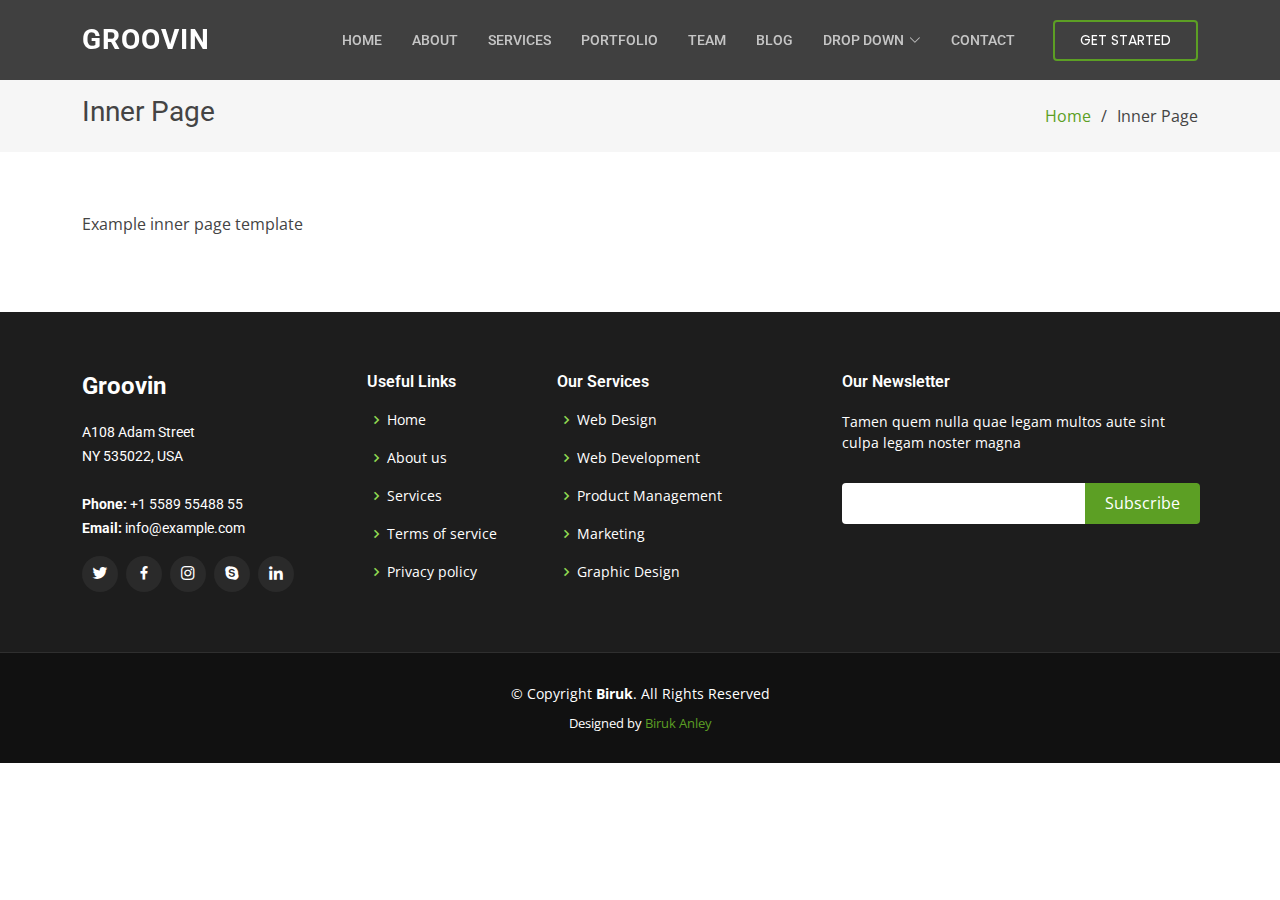
==== inner-page.html @ 7e428710 "feat changes" ====
<!DOCTYPE html>
<html lang="en">

<head>
  <meta charset="utf-8">
  <meta content="width=device-width, initial-scale=1.0" name="viewport">

  <title>Metebaber Security service</title>
  <meta content="" name="description">
  <meta content="" name="keywords">

  <!-- Favicons -->
  <link href="assets/img/favicon.png" rel="icon">
  <link href="assets/img/apple-touch-icon.png" rel="apple-touch-icon">

  <!-- Google Fonts -->
  <link href="https://fonts.googleapis.com/css?family=Open+Sans:300,300i,400,400i,600,600i,700,700i|Roboto:300,300i,400,400i,500,500i,600,600i,700,700i|Poppins:300,300i,400,400i,500,500i,600,600i,700,700i" rel="stylesheet">

  <!-- Vendor CSS Files -->
  <link href="assets/vendor/animate.css/animate.min.css" rel="stylesheet">
  <link href="assets/vendor/bootstrap/css/bootstrap.min.css" rel="stylesheet">
  <link href="assets/vendor/bootstrap-icons/bootstrap-icons.css" rel="stylesheet">
  <link href="assets/vendor/boxicons/css/boxicons.min.css" rel="stylesheet">
  <link href="assets/vendor/glightbox/css/glightbox.min.css" rel="stylesheet">
  <link href="assets/vendor/swiper/swiper-bundle.min.css" rel="stylesheet">

  <!-- Template Main CSS File -->
  <link href="assets/css/style.css" rel="stylesheet">

  <!-- =======================================================
  * Template Name: Groovin - v4.8.1
  * Template URL: https://bootstrapmade.com/groovin-free-bootstrap-theme/
  * Author: BootstrapMade.com
  * License: https://bootstrapmade.com/license/
  ======================================================== -->
</head>

<body>

  <!-- ======= Header ======= -->
  <header id="header" class="fixed-top d-flex align-items-center">
    <div class="container d-flex align-items-center justify-content-between">

      <h1 class="logo"><a href="index.html">Groovin</a></h1>
      <!-- Uncomment below if you prefer to use an image logo -->
      <!-- <a href="index.html" class="logo"><img src="assets/img/logo.png" alt="" class="img-fluid"></a>-->

      <nav id="navbar" class="navbar">
        <ul>
          <li><a class="nav-link scrollto " href="#hero">Home</a></li>
          <li><a class="nav-link scrollto" href="#about">About</a></li>
          <li><a class="nav-link scrollto" href="#services">Services</a></li>
          <li><a class="nav-link scrollto " href="#portfolio">Portfolio</a></li>
          <li><a class="nav-link scrollto" href="#team">Team</a></li>
          <li><a href="blog.html">Blog</a></li>
          <li class="dropdown"><a href="#"><span>Drop Down</span> <i class="bi bi-chevron-down"></i></a>
            <ul>
              <li><a href="#">Drop Down 1</a></li>
              <li class="dropdown"><a href="#"><span>Deep Drop Down</span> <i class="bi bi-chevron-right"></i></a>
                <ul>
                  <li><a href="#">Deep Drop Down 1</a></li>
                  <li><a href="#">Deep Drop Down 2</a></li>
                  <li><a href="#">Deep Drop Down 3</a></li>
                  <li><a href="#">Deep Drop Down 4</a></li>
                  <li><a href="#">Deep Drop Down 5</a></li>
                </ul>
              </li>
              <li><a href="#">Drop Down 2</a></li>
              <li><a href="#">Drop Down 3</a></li>
              <li><a href="#">Drop Down 4</a></li>
            </ul>
          </li>
          <li><a class="nav-link scrollto" href="#contact">Contact</a></li>
          <li><a class="getstarted scrollto" href="#about">Get Started</a></li>
        </ul>
        <i class="bi bi-list mobile-nav-toggle"></i>
      </nav><!-- .navbar -->

    </div>
  </header><!-- End Header -->

  <main id="main">

    <!-- ======= Breadcrumbs ======= -->
    <section class="breadcrumbs">
      <div class="container">

        <div class="d-flex justify-content-between align-items-center">
          <h2>Inner Page</h2>
          <ol>
            <li><a href="index.html">Home</a></li>
            <li>Inner Page</li>
          </ol>
        </div>

      </div>
    </section><!-- End Breadcrumbs -->

    <section class="inner-page">
      <div class="container">
        <p>
          Example inner page template
        </p>
      </div>
    </section>

  </main><!-- End #main -->

  <!-- ======= Footer ======= -->
  <footer id="footer">
    <div class="footer-top">
      <div class="container">
        <div class="row">

          <div class="col-lg-3 col-md-6">
            <div class="footer-info">
              <h3>Groovin</h3>
              <p>
                A108 Adam Street <br>
                NY 535022, USA<br><br>
                <strong>Phone:</strong> +1 5589 55488 55<br>
                <strong>Email:</strong> info@example.com<br>
              </p>
              <div class="social-links mt-3">
                <a href="#" class="twitter"><i class="bx bxl-twitter"></i></a>
                <a href="#" class="facebook"><i class="bx bxl-facebook"></i></a>
                <a href="#" class="instagram"><i class="bx bxl-instagram"></i></a>
                <a href="#" class="google-plus"><i class="bx bxl-skype"></i></a>
                <a href="#" class="linkedin"><i class="bx bxl-linkedin"></i></a>
              </div>
            </div>
          </div>

          <div class="col-lg-2 col-md-6 footer-links">
            <h4>Useful Links</h4>
            <ul>
              <li><i class="bx bx-chevron-right"></i> <a href="#">Home</a></li>
              <li><i class="bx bx-chevron-right"></i> <a href="#">About us</a></li>
              <li><i class="bx bx-chevron-right"></i> <a href="#">Services</a></li>
              <li><i class="bx bx-chevron-right"></i> <a href="#">Terms of service</a></li>
              <li><i class="bx bx-chevron-right"></i> <a href="#">Privacy policy</a></li>
            </ul>
          </div>

          <div class="col-lg-3 col-md-6 footer-links">
            <h4>Our Services</h4>
            <ul>
              <li><i class="bx bx-chevron-right"></i> <a href="#">Web Design</a></li>
              <li><i class="bx bx-chevron-right"></i> <a href="#">Web Development</a></li>
              <li><i class="bx bx-chevron-right"></i> <a href="#">Product Management</a></li>
              <li><i class="bx bx-chevron-right"></i> <a href="#">Marketing</a></li>
              <li><i class="bx bx-chevron-right"></i> <a href="#">Graphic Design</a></li>
            </ul>
          </div>

          <div class="col-lg-4 col-md-6 footer-newsletter">
            <h4>Our Newsletter</h4>
            <p>Tamen quem nulla quae legam multos aute sint culpa legam noster magna</p>
            <form action="" method="post">
              <input type="email" name="email"><input type="submit" value="Subscribe">
            </form>

          </div>

        </div>
      </div>
    </div>

    <div class="container">
      <div class="copyright">
        &copy; Copyright <strong><span>Biruk</span></strong>. All Rights Reserved
      </div>
      <div class="credits">
        
        Designed by <a href="https://bootstrapmade.com/">Biruk Anley</a>
      </div>
    </div>
  </footer><!-- End Footer -->

  <a href="#" class="back-to-top d-flex align-items-center justify-content-center"><i class="bi bi-arrow-up-short"></i></a>

  <!-- Vendor JS Files -->
  <script src="assets/vendor/purecounter/purecounter_vanilla.js"></script>
  <script src="assets/vendor/bootstrap/js/bootstrap.bundle.min.js"></script>
  <script src="assets/vendor/glightbox/js/glightbox.min.js"></script>
  <script src="assets/vendor/isotope-layout/isotope.pkgd.min.js"></script>
  <script src="assets/vendor/swiper/swiper-bundle.min.js"></script>
  <script src="assets/vendor/php-email-form/validate.js"></script>

  <!-- Template Main JS File -->
  <script src="assets/js/main.js"></script>

</body>

</html>
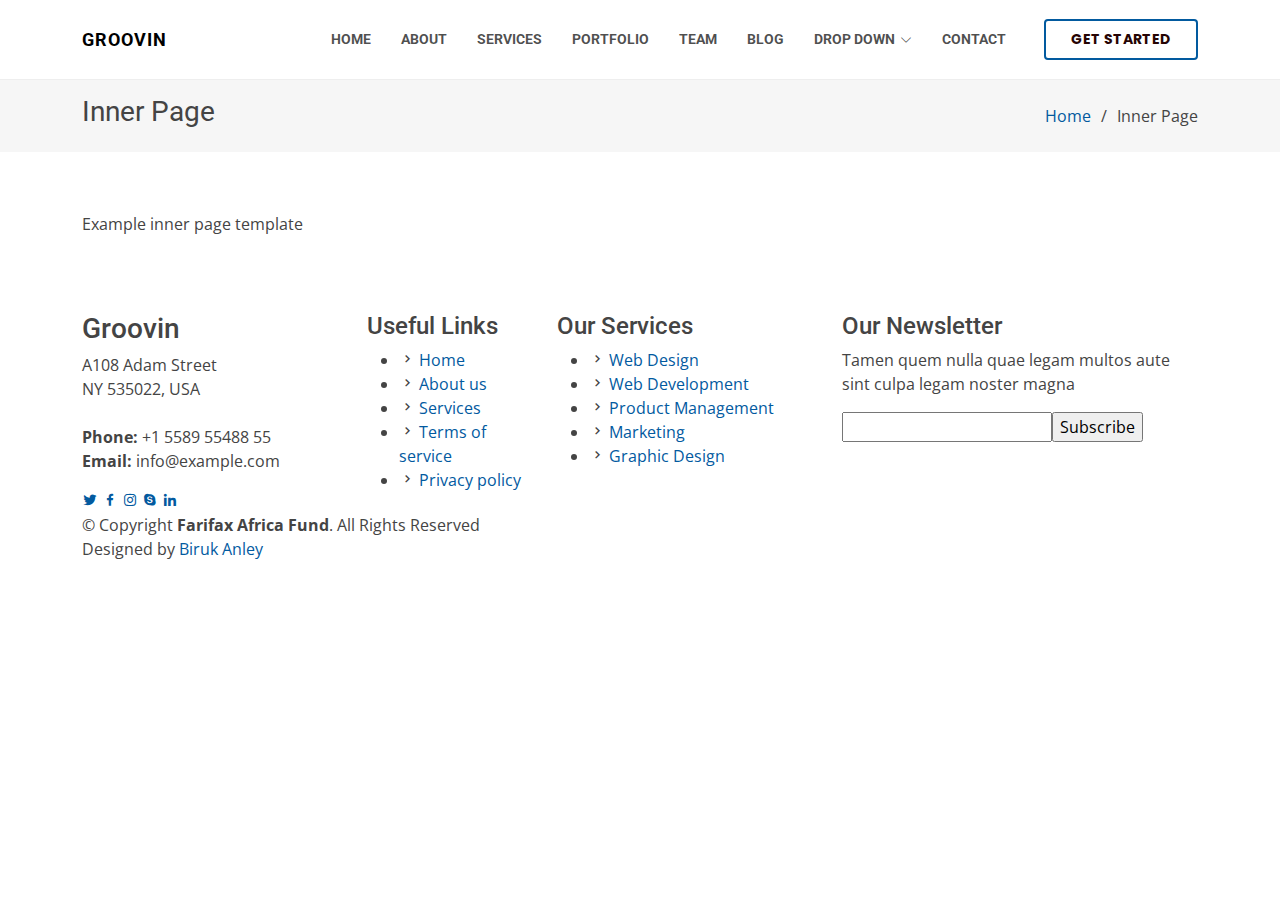
==== commit f243ba28: "fix content" ====
--- a/inner-page.html
+++ b/inner-page.html
@@ -168,7 +168,7 @@
 
     <div class="container">
       <div class="copyright">
-        &copy; Copyright <strong><span>Biruk</span></strong>. All Rights Reserved
+        &copy; Copyright <strong><span>Farifax Africa Fund</span></strong>. All Rights Reserved
       </div>
       <div class="credits">
         
--- a/assets/css/style.css
+++ b/assets/css/style.css
@@ -8,18 +8,19 @@
 /*--------------------------------------------------------------
 # General
 --------------------------------------------------------------*/
+
 body {
   font-family: "Open Sans", sans-serif;
   color: #444444;
 }
 
 a {
-  color: #5c9f24;
+  color: #025a9f;
   text-decoration: none;
 }
 
 a:hover {
-  color: #74c92d;
+  color: #2d6896;
   text-decoration: none;
 }
 
@@ -42,7 +43,7 @@
   right: 15px;
   bottom: 15px;
   z-index: 996;
-  background: #5c9f24;
+  background: #025a9f;
   width: 40px;
   height: 40px;
   border-radius: 4px;
@@ -69,14 +70,15 @@
 # Header
 --------------------------------------------------------------*/
 #header {
-  background: rgba(0, 0, 0, 0.75);
+  background: #fff;
   transition: all 0.5s;
   z-index: 997;
   height: 80px;
+  border-bottom:1px solid #eee;
 }
 
 #header .logo {
-  font-size: 28px;
+  font-size: 18px;
   margin: 0;
   padding: 0;
   line-height: 1;
@@ -86,11 +88,12 @@
 }
 
 #header .logo a {
-  color: #fff;
+  color: #000000;
 }
 
 #header .logo img {
-  max-height: 40px;
+  max-height: 60px;
+
 }
 
 /*--------------------------------------------------------------
@@ -128,8 +131,8 @@
   padding: 0 4px;
   font-family: "Roboto", sans-serif;
   font-size: 14px;
-  font-weight: 500;
-  color: rgba(255, 255, 255, 0.7);
+  font-weight: 700;
+  color: rgba(0, 0, 0, 0.7);
   white-space: nowrap;
   transition: 0.3s;
   text-transform: uppercase;
@@ -150,7 +153,7 @@
   height: 2px;
   bottom: -6px;
   left: 0;
-  background-color: #5c9f24;
+  background-color: #025a9f;
   visibility: hidden;
   width: 0px;
   transition: all 0.3s ease-in-out 0s;
@@ -167,7 +170,7 @@
 .navbar .active,
 .navbar .active:focus,
 .navbar li:hover>a {
-  color: #fff;
+  color: #1c0606b3;
 }
 
 .navbar .getstarted,
@@ -175,16 +178,16 @@
   padding: 8px 25px;
   margin-left: 12px;
   border-radius: 4px;
-  color: #fff;
-  font-weight: 400;
+  color: #260404;
+  font-weight: 700;
   font-family: "Poppins", sans-serif;
-  border: 2px solid #5c9f24;
+  border: 2px solid #025a9f;
 }
 
 .navbar .getstarted:hover,
 .navbar .getstarted:focus:hover {
   color: #fff;
-  background: #5c9f24;
+  background: #025a9f;
 }
 
 .navbar .getstarted:hover:before,
@@ -226,7 +229,7 @@
 .navbar .dropdown ul a:hover,
 .navbar .dropdown ul .active:hover,
 .navbar .dropdown ul li:hover>a {
-  color: #5c9f24;
+  color: #025a9f;
 }
 
 .navbar .dropdown:hover>ul {
@@ -262,7 +265,7 @@
 * Mobile Navigation 
 */
 .mobile-nav-toggle {
-  color: #fff;
+  color: #000000;
   font-size: 28px;
   cursor: pointer;
   display: none;
@@ -271,7 +274,7 @@
 }
 
 .mobile-nav-toggle.bi-x {
-  color: #5c9f24;
+  color: #025a9f;
 }
 
 @media (max-width: 991px) {
@@ -325,7 +328,7 @@
 .navbar-mobile a:hover,
 .navbar-mobile .active,
 .navbar-mobile li:hover>a {
-  color: #5c9f24;
+  color: #025a9f;
 }
 
 .navbar-mobile>ul>li {
@@ -342,7 +345,7 @@
 .navbar-mobile .getstarted,
 .navbar-mobile .getstarted:focus {
   margin: 15px;
-  color: #5c9f24;
+  color: #025a9f;
   padding-left: 15px;
 }
 
@@ -373,7 +376,7 @@
 .navbar-mobile .dropdown ul a:hover,
 .navbar-mobile .dropdown ul .active:hover,
 .navbar-mobile .dropdown ul li:hover>a {
-  color: #5c9f24;
+  color: #025a9f;
 }
 
 .navbar-mobile .dropdown>.dropdown-active {
@@ -428,17 +431,18 @@
 
 #hero h2 {
   color: #fff;
-  margin-bottom: 30px;
+  margin-bottom: 20px;
   font-size: 48px;
   font-weight: 700;
 }
 
 #hero h2 span {
-  color: #5c9f24;
+  color: #025a9f;
 }
 
 #hero p {
-  width: 80%;
+  width: 100%;
+  font-size: 18px;
   -webkit-animation-delay: 0.4s;
   animation-delay: 0.4s;
   margin: 0 auto 30px auto;
@@ -509,7 +513,7 @@
 
 #hero .carousel-indicators li.active {
   opacity: 1;
-  background: #5c9f24;
+  background: #025a9f;
 }
 
 #hero .btn-get-started {
@@ -527,8 +531,8 @@
   -webkit-animation-delay: 0.8s;
   animation-delay: 0.8s;
   text-transform: uppercase;
-  border: 2px solid #5c9f24;
-  background: #5c9f24;
+  border: 2px solid #025a9f;
+  background: #025a9f;
 }
 
 #hero .btn-get-started:hover {
@@ -545,7 +549,7 @@
 
 @media (min-width: 1024px) {
   #hero p {
-    width: 60%;
+    width: 100%;
   }
 
   #hero .carousel-control-prev,
@@ -576,11 +580,152 @@
   text-transform: uppercase;
   margin-bottom: 20px;
   padding-bottom: 0;
-  color: #5c9f24;
+  color: #025a9f;
 }
 
 .section-title p {
   margin-bottom: 0;
+}
+
+
+
+
+
+
+.schedule {
+	background: #fff;
+	margin: 0;
+	padding: 0;
+	height: 230px;
+}
+.schedule .schedule-inner {
+	position: relative;
+	transform: translateY(-50%);
+	z-index:9;
+}
+.schedule .single-schedule {
+	position: relative;
+	text-align: left;
+	z-index:3;
+	border-radius:5px;
+	background:#1A76D1;
+	 -webkit-transition: all .3s ease-out 0s;
+    -moz-transition: all .3s ease-out 0s;
+    -ms-transition: all .3s ease-out 0s;
+    -o-transition: all .3s ease-out 0s;
+    transition: all .3s ease-out 0s;
+}
+.schedule .single-schedule .inner {
+	overflow:hidden;
+	position: relative;
+	padding:30px;
+	z-index:2;
+}
+.schedule .single-schedule:before{
+	position: absolute;
+    z-index: -1;
+    content: '';
+    bottom: -10px;
+    left: 0;
+    right: 0;
+    margin: 0 auto;
+    width: 80%;
+    height: 90%;
+    background:#1A76D1;
+    opacity: 0;
+    filter: blur(10px);
+    -webkit-transition: all .3s ease-out 0s;
+    -moz-transition: all .3s ease-out 0s;
+    -ms-transition: all .3s ease-out 0s;
+    -o-transition: all .3s ease-out 0s;
+    transition: all .3s ease-out 0s;
+}
+.schedule .single-schedule:hover:before{
+	opacity: 0.8;
+}
+.schedule .single-schedule:hover{
+	transform: translateY(-5px);
+}
+.schedule .single-schedule .icon i{
+	position: absolute;
+	font-size: 110px;
+	color: #fff;
+	 -webkit-transition: all .3s ease-out 0s;
+    -moz-transition: all .3s ease-out 0s;
+    -ms-transition: all .3s ease-out 0s;
+    -o-transition: all .3s ease-out 0s;
+    transition: all .3s ease-out 0s;
+	z-index:-1;
+	visibility:visible;
+	opacity:0.2;
+	right: -25px;
+	bottom: -30px;
+}
+.schedule .single-schedule span{
+	display:block;
+	color:#fff;
+}
+.schedule .single-schedule h4{
+	font-size: 20px;
+	font-weight:600;
+	display:inline-block;
+	text-transform:capitalize;
+	color:#fff;
+	margin-top:13px;
+}
+.schedule .single-schedule p{
+	color:#fff;
+	margin-top:22px;
+}
+.schedule .single-schedule a {
+	color: #fff;
+	margin-top: 25px;
+	font-weight: 500;
+	display: inline-block;
+	position: relative;
+}
+.schedule .single-schedule a:before{
+	position:absolute;
+	content:"";
+	left:0;
+	bottom:0;
+	height:1px;
+	width:0%;
+	background:#fff;
+	-webkit-transition:all 0.4s ease;
+	-moz-transition:all 0.4s ease;
+	transition:all 0.4s ease;
+}
+.schedule .single-schedule a:hover:before{
+	width:100%;
+	width:100%;
+}
+.schedule .single-schedule a i{
+	margin-left:10px;
+}
+.schedule .single-schedule .time-sidual{
+	
+}
+.schedule .single-schedule .time-sidual{
+	overflow:hidden;
+	margin-top:17px;
+}
+.schedule .single-schedule .time-sidual li {
+	display: block;
+	color: #fff;
+	width: 100%;
+	margin-bottom:3px;
+}
+.schedule .single-schedule .time-sidual li:last-child{
+	margin:0;
+}
+.schedule .single-schedule .time-sidual li span{
+	display:inline-block;
+	float:right;
+}
+.schedule .single-schedule .day-head .time {
+	font-weight: 400;
+	float: right;
 }
 
 /*--------------------------------------------------------------
@@ -612,7 +757,7 @@
 .about .content .icon-box i {
   font-size: 48px;
   float: left;
-  color: #5c9f24;
+  color: #025a9f;
 }
 
 .about .content .icon-box p {
@@ -622,7 +767,7 @@
 }
 
 .about .image {
-  background: url("../img/about.jpg") center center no-repeat;
+  background: url("../img/aboutt.jpg") center center no-repeat;
   background-size: cover;
   min-height: 400px;
 }
@@ -658,7 +803,7 @@
 .counts .count-box i {
   display: block;
   font-size: 44px;
-  color: #5c9f24;
+  color: #025a9f;
   float: left;
   line-height: 0;
 }
@@ -739,7 +884,7 @@
   background: #fff;
   border-radius: 50%;
   transition: 0.5s;
-  color: #5c9f24;
+  color: #025a9f;
   overflow: hidden;
   box-shadow: 0px 0 25px rgba(0, 0, 0, 0.15);
 }
@@ -767,7 +912,7 @@
 }
 
 .services .title a:hover {
-  color: #5c9f24;
+  color: #025a9f;
 }
 
 .services .title::after {
@@ -776,7 +921,7 @@
   display: block;
   width: 50px;
   height: 2px;
-  background: #5c9f24;
+  background: #025a9f;
   bottom: 0;
   left: calc(50% - 25px);
 }
@@ -818,7 +963,7 @@
 }
 
 .why-us .box:hover {
-  background: #5c9f24;
+  background: #025a9f;
   padding: 30px 30px 70px 30px;
   box-shadow: 10px 15px 30px rgba(0, 0, 0, 0.18);
 }
@@ -860,7 +1005,7 @@
 .portfolio #portfolio-flters li:hover,
 .portfolio #portfolio-flters li.filter-active {
   color: #fff;
-  background: #5c9f24;
+  background: #025a9f;
 }
 
 .portfolio #portfolio-flters li:last-child {
@@ -973,11 +1118,11 @@
   height: 12px;
   background-color: #fff;
   opacity: 1;
-  border: 1px solid #5c9f24;
+  border: 1px solid #025a9f;
 }
 
 .portfolio-details .portfolio-details-slider .swiper-pagination .swiper-pagination-bullet-active {
-  background-color: #5c9f24;
+  background-color: #025a9f;
 }
 
 .portfolio-details .portfolio-info {
@@ -1085,7 +1230,7 @@
 }
 
 .team .member .social a:hover {
-  color: #5c9f24;
+  color: #025a9f;
 }
 
 .team .member .social i {
@@ -1116,7 +1261,7 @@
 
 .pricing .box h4 {
   font-size: 42px;
-  color: #5c9f24;
+  color: #025a9f;
   font-weight: 500;
   font-family: "Open Sans", sans-serif;
   margin-bottom: 20px;
@@ -1148,7 +1293,7 @@
 }
 
 .pricing .box ul i {
-  color: #5c9f24;
+  color: #025a9f;
   font-size: 18px;
   padding-right: 4px;
 }
@@ -1167,8 +1312,8 @@
   display: inline-block;
   padding: 10px 40px 12px 40px;
   border-radius: 4px;
-  border: 2px solid #5c9f24;
-  color: #5c9f24;
+  border: 2px solid #025a9f;
+  color: #025a9f;
   font-size: 14px;
   font-weight: 400;
   font-family: "Roboto", sans-serif;
@@ -1177,12 +1322,12 @@
 }
 
 .pricing .box .btn-buy:hover {
-  background: #5c9f24;
+  background: #025a9f;
   color: #fff;
 }
 
 .pricing .recommended {
-  background: #5c9f24;
+  background: #025a9f;
 }
 
 .pricing .recommended h3,
@@ -1202,7 +1347,7 @@
 .pricing .recommended .btn-buy:hover {
   background: #fff;
   border-color: #fff;
-  color: #5c9f24;
+  color: #025a9f;
 }
 
 /*--------------------------------------------------------------
@@ -1270,7 +1415,7 @@
 }
 
 .faq .faq-list a.collapsed:hover {
-  color: #5c9f24;
+  color: #025a9f;
 }
 
 .faq .faq-list a.collapsed .icon-show {
@@ -1299,7 +1444,7 @@
   font-size: 48px;
   display: inline-block;
   margin-bottom: 10px;
-  color: #5c9f24;
+  color: #025a9f;
 }
 
 .contact .contact-info address,
@@ -1321,7 +1466,7 @@
 }
 
 .contact .contact-info a:hover {
-  color: #5c9f24;
+  color: #025a9f;
 }
 
 .contact .contact-address,
@@ -1384,11 +1529,11 @@
 
 .contact .php-email-form input:focus,
 .contact .php-email-form textarea:focus {
-  border-color: #5c9f24;
+  border-color: #025a9f;
 }
 
 .contact .php-email-form button[type=submit] {
-  background: #5c9f24;
+  background: #025a9f;
   border: 0;
   padding: 10px 30px 12px 30px;
   color: #fff;
@@ -1484,147 +1629,186 @@
 /*--------------------------------------------------------------
 # Footer
 --------------------------------------------------------------*/
-#footer {
-  background: #111111;
-  padding: 0 0 30px 0;
-  color: #fff;
+.footer {
+  color: var(--color-white);
   font-size: 14px;
 }
 
-#footer .footer-top {
-  background: #1d1d1d;
-  border-bottom: 1px solid #2f2f2f;
+.footer .footer-content {
+  background-color: #025a9f;
   padding: 60px 0 30px 0;
 }
 
-#footer .footer-top .footer-info {
+.footer .footer-content .footer-info {
   margin-bottom: 30px;
 }
 
-#footer .footer-top .footer-info h3 {
-  font-size: 24px;
+.footer .footer-content .footer-info h3 {
+  font-size: 28px;
   margin: 0 0 20px 0;
   padding: 2px 0 2px 0;
   line-height: 1;
   font-weight: 700;
-}
-
-#footer .footer-top .footer-info p {
+  text-transform: uppercase;
+}
+
+.footer .footer-content .footer-info h3 span {
+ color: white;
+}
+
+.footer .footer-content .footer-info p {
   font-size: 14px;
   line-height: 24px;
   margin-bottom: 0;
-  font-family: "Roboto", sans-serif;
-  color: #fff;
-}
-
-#footer .footer-top .social-links a {
+  font-family: var(--font-primary);
+  color: var(--color-white);
+}
+
+.footer .footer-content h4 {
+  font-size: 16px;
+  font-weight: 600;
+  color: var(--color-white);
+  position: relative;
+  padding-bottom: 12px;
+  margin-bottom: 15px;
+}
+
+.footer .footer-content h4::after {
+  content: "";
+  position: absolute;
+  display: block;
+  width: 20px;
+  height: 2px;
+  background-color: white;
+  bottom: 0;
+  left: 0;
+}
+
+.footer .footer-content .footer-links {
+  margin-bottom: 30px;
+}
+
+.footer .footer-content .footer-links ul {
+  list-style: none;
+  padding: 0;
+  margin: 0;
+}
+
+.footer .footer-content .footer-links ul i {
+  padding-right: 2px;
+  color: rgba(255, 255, 255, 0.751);
+  font-size: 12px;
+  line-height: 1;
+}
+
+.footer .footer-content .footer-links ul li {
+  padding: 10px 0;
+  display: flex;
+  align-items: center;
+}
+
+.footer .footer-content .footer-links ul li:first-child {
+  padding-top: 0;
+}
+
+.footer .footer-content .footer-links ul a {
+  color: rgba(255, 255, 255, 0.871);
+  transition: 0.3s;
+  display: inline-block;
+  line-height: 1;
+}
+
+.footer .footer-content .footer-links ul a:hover {
+  color: rgb(255, 255, 255);
+}
+
+.footer .footer-content .footer-newsletter form {
+  margin-top: 30px;
+  background: var(--color-white);
+  padding: 6px 10px;
+  position: relative;
+  border-radius: 4px;
+}
+
+.footer .footer-content .footer-newsletter form input[type=email] {
+  border: 0;
+  padding: 4px;
+  width: calc(100% - 110px);
+}
+
+.footer .footer-content .footer-newsletter form input[type=email]:focus-visible {
+  outline: none;
+}
+
+
+
+.footer .footer-content .footer-newsletter form input[type=submit]:hover {
+  background: rgba(var(--color-primary-rgb), 0.85);
+}
+
+
+
+.footer .footer-legal .credits {
+  padding-top: 4px;
+  font-size: 13px;
+  color: rgba(255, 255, 255, 0.871);
+}
+
+.footer .footer-legal .credits a {
+  color: rgba(255, 255, 255, 0.871);
+}
+
+.footer .footer-legal .social-links a {
   font-size: 18px;
   display: inline-block;
-  background: #2a2a2a;
-  color: #fff;
+  background: rgba(var(--color-white-rgb), 0.1);
+  color: rgba(255, 255, 255, 0.871);
   line-height: 1;
   padding: 8px 0;
-  margin-right: 4px;
-  border-radius: 50%;
+ 
+  border-radius: 4px;
   text-align: center;
   width: 36px;
   height: 36px;
   transition: 0.3s;
 }
 
-#footer .footer-top .social-links a:hover {
-  background: #5c9f24;
-  color: #fff;
+.footer .footer-legal .social-links a:hover {
+  background: var(--color-primary);
   text-decoration: none;
 }
 
-#footer .footer-top h4 {
-  font-size: 16px;
-  font-weight: 600;
-  color: #fff;
-  position: relative;
-  padding-bottom: 12px;
-}
-
-#footer .footer-top .footer-links {
-  margin-bottom: 30px;
-}
-
-#footer .footer-top .footer-links ul {
-  list-style: none;
-  padding: 0;
-  margin: 0;
-}
-
-#footer .footer-top .footer-links ul i {
-  padding-right: 2px;
-  color: #8ed851;
-  font-size: 18px;
-  line-height: 1;
-}
-
-#footer .footer-top .footer-links ul li {
-  padding: 10px 0;
-  display: flex;
-  align-items: center;
-}
-
-#footer .footer-top .footer-links ul li:first-child {
-  padding-top: 0;
-}
-
-#footer .footer-top .footer-links ul a {
-  color: #fff;
-  transition: 0.3s;
-  display: inline-block;
-  line-height: 1;
-}
-
-#footer .footer-top .footer-links ul a:hover {
-  color: #81d33d;
-}
-
-#footer .footer-top .footer-newsletter form {
-  margin-top: 30px;
-  background: #fff;
-  padding: 6px 10px;
-  position: relative;
-  border-radius: 4px;
-}
-
-#footer .footer-top .footer-newsletter form input[type=email] {
-  border: 0;
-  padding: 4px;
-  width: calc(100% - 110px);
-}
-
-#footer .footer-top .footer-newsletter form input[type=submit] {
-  position: absolute;
-  top: 0;
-  right: -2px;
-  bottom: 0;
-  border: 0;
-  background: none;
-  font-size: 16px;
-  padding: 0 20px;
-  background: #5c9f24;
-  color: #fff;
-  transition: 0.3s;
-  border-radius: 0 4px 4px 0;
-}
-
-#footer .footer-top .footer-newsletter form input[type=submit]:hover {
-  background: #6ab82a;
-}
-
-#footer .copyright {
-  text-align: center;
-  padding-top: 30px;
-}
-
-#footer .credits {
-  padding-top: 10px;
-  text-align: center;
-  font-size: 13px;
-  color: #fff;
+.fw-medium {
+  font-weight: 500 !important;
+}
+
+.fw-bold {
+  font-weight: 700 !important;
+}
+
+.fw-black {
+  font-weight: 900 !important;
+}
+
+.back-to-top {
+  position: fixed;
+  display: none;
+  right: 45px;
+  bottom: 45px;
+  z-index: 99;
+}
+
+
+/*** Spinner ***/
+#spinner {
+  opacity: 0;
+  visibility: hidden;
+  transition: opacity .5s ease-out, visibility 0s linear .5s;
+  z-index: 99999;
+}
+
+#spinner.show {
+  transition: opacity .5s ease-out, visibility 0s linear 0s;
+  visibility: visible;
+  opacity: 1;
 }